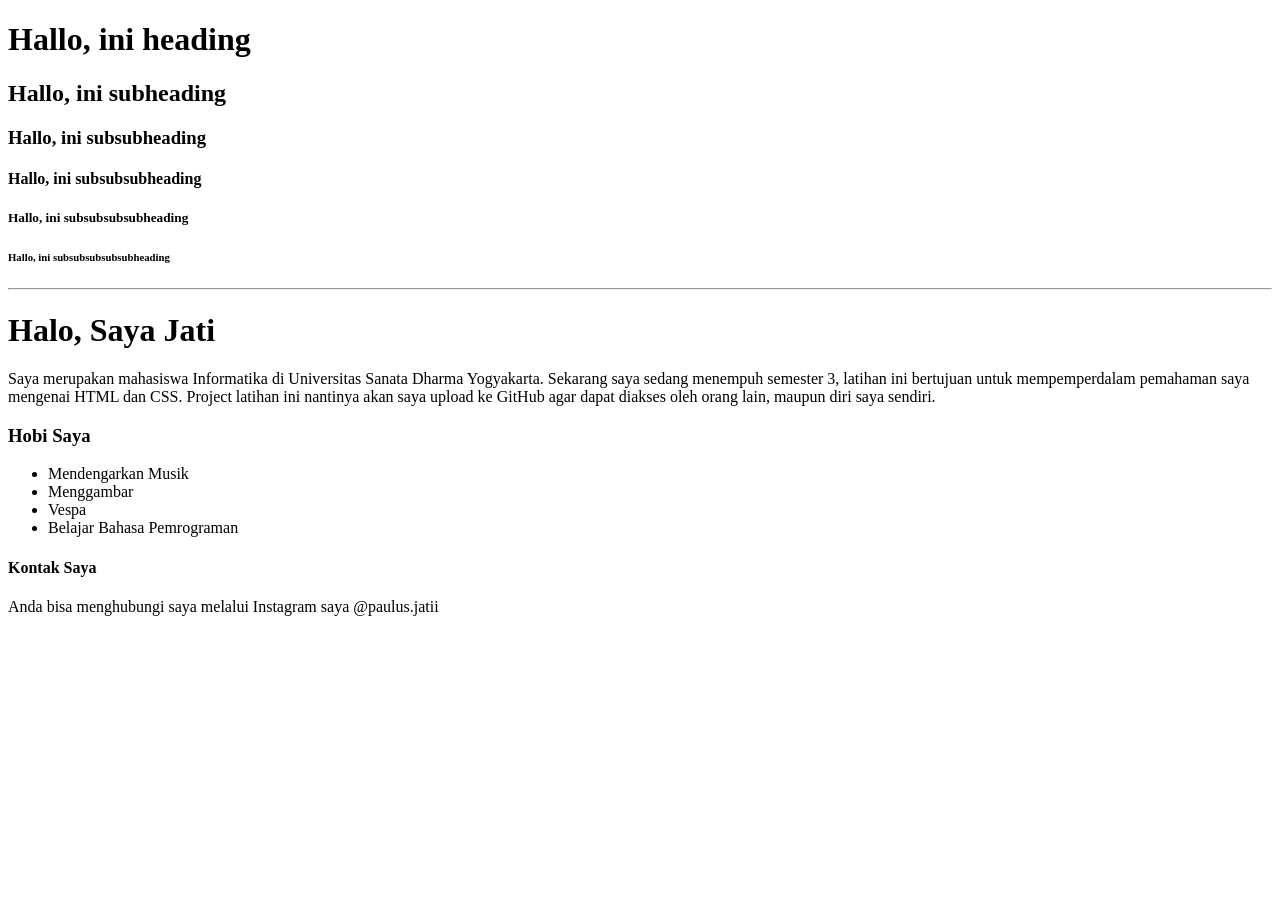
==== 01-basic-html/index.html @ 66ffbc6e "html struktur dasar" ====
<!DOCTYPE html>
<html lang="en">
<head>
    <meta charset="UTF-8">
    <meta name="viewport" content="width=device-width, initial-scale=1.0">
    <title>Basic HTML Page</title>
</head>
<body>
    <h1>Hallo, ini heading</h1>
    <h2>Hallo, ini subheading</h2>
    <h3>Hallo, ini subsubheading</h3>
    <h4>Hallo, ini subsubsubheading</h4>
    <h5>Hallo, ini subsubsubsubheading</h5>
    <h6>Hallo, ini subsubsubsubsubheading</h6>

    <hr>

    <h1>Halo, Saya Jati</h1>
    <p>Saya merupakan mahasiswa Informatika di Universitas Sanata Dharma 
        Yogyakarta. Sekarang saya sedang menempuh semester 3, latihan ini 
        bertujuan untuk mempemperdalam pemahaman saya mengenai HTML dan CSS. 
        Project latihan ini nantinya akan saya upload ke GitHub agar dapat diakses
        oleh orang lain, maupun diri saya sendiri.
    </p>

    <h3>Hobi Saya</h3>

    <ul>
        <li>Mendengarkan Musik</li>
        <li>Menggambar</li>
        <li>Vespa</li>
        <li>Belajar Bahasa Pemrograman</li>
    </ul>

    <h4>Kontak Saya</h4>
    <p>Anda bisa menghubungi saya melalui Instagram saya @paulus.jatii</p>

</body>
</html>
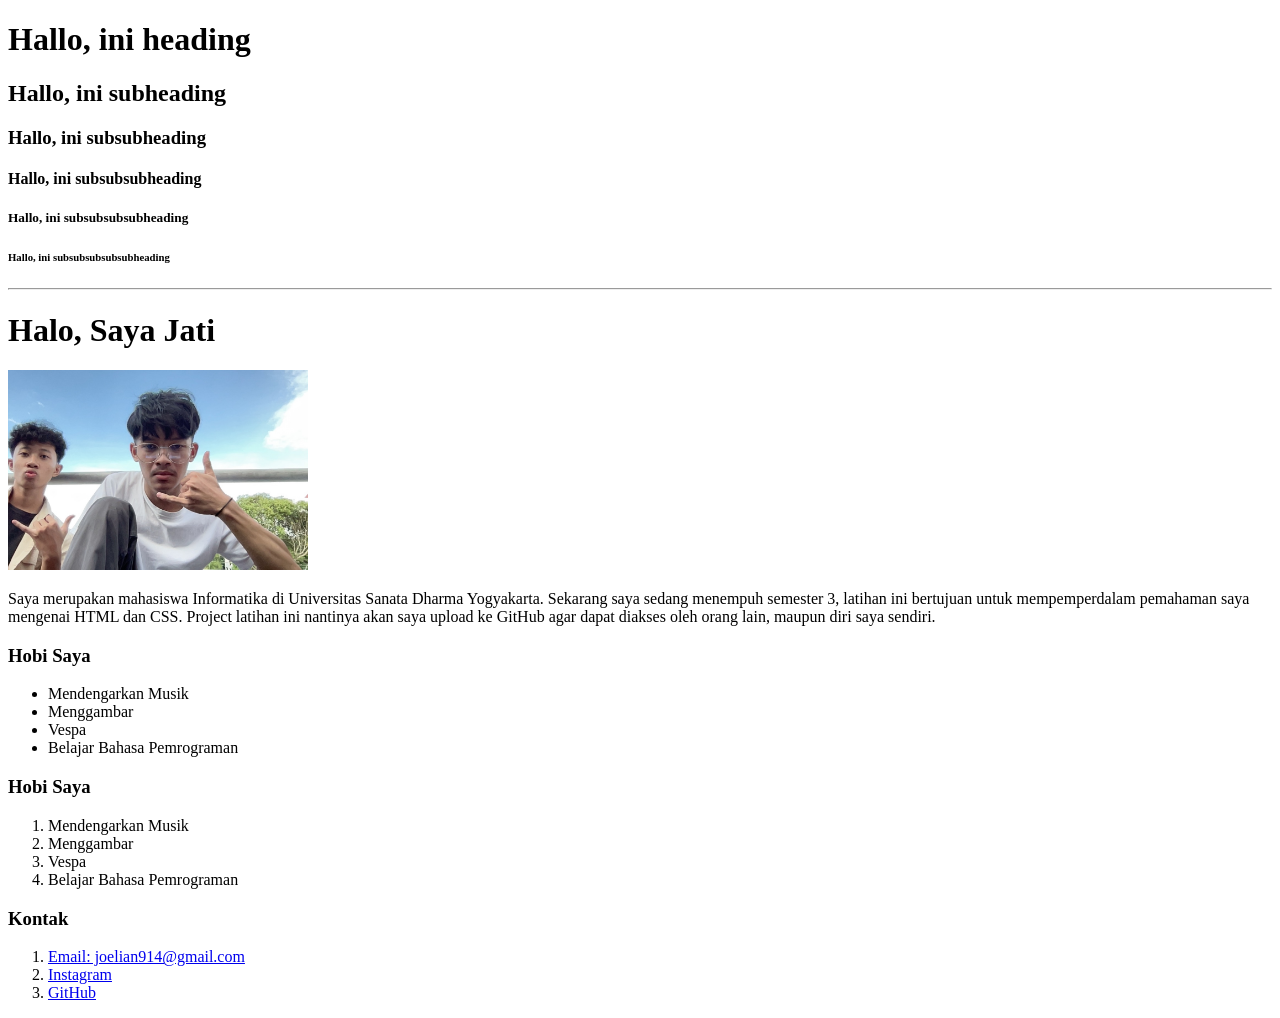
==== commit 26e93a12: "menambah daftar link, ul, ol, dan img" ====
--- a/01-basic-html/index.html
+++ b/01-basic-html/index.html
@@ -16,6 +16,7 @@
     <hr>
 
     <h1>Halo, Saya Jati</h1>
+    <img src="E4096B47-E454-4BD0-9718-902EA8177A51_1_105_c.jpeg" alt="jati" style="width: 300px; height: auto">
     <p>Saya merupakan mahasiswa Informatika di Universitas Sanata Dharma 
         Yogyakarta. Sekarang saya sedang menempuh semester 3, latihan ini 
         bertujuan untuk mempemperdalam pemahaman saya mengenai HTML dan CSS. 
@@ -25,6 +26,7 @@
 
     <h3>Hobi Saya</h3>
 
+    <!-- <ul> <li> (unordered) untuk daftar (.)-->
     <ul>
         <li>Mendengarkan Musik</li>
         <li>Menggambar</li>
@@ -32,8 +34,22 @@
         <li>Belajar Bahasa Pemrograman</li>
     </ul>
 
-    <h4>Kontak Saya</h4>
-    <p>Anda bisa menghubungi saya melalui Instagram saya @paulus.jatii</p>
+    <h3>Hobi Saya</h3>
+
+    <!-- <ol> <li> (ordered) untuk daftar nomor -->
+    <ol>
+        <li>Mendengarkan Musik</li>
+        <li>Menggambar</li>
+        <li>Vespa</li>
+        <li>Belajar Bahasa Pemrograman</li>
+    </ol>
+
+    <h3>Kontak</h3>
+    <ol>
+        <li><a href="joelian914@gmail.com">Email: joelian914@gmail.com</a></li>
+        <li><a href="https://www.instagram.com/paulus.jatii?stkn=MXZ6dzJiZDM2eHZ4NA%3D%3D&utm_source=qr/">Instagram</a></li>
+        <li><a href="https://github.com/jefoamy">GitHub</a></li>
+    </ol>
 
 </body>
 </html>
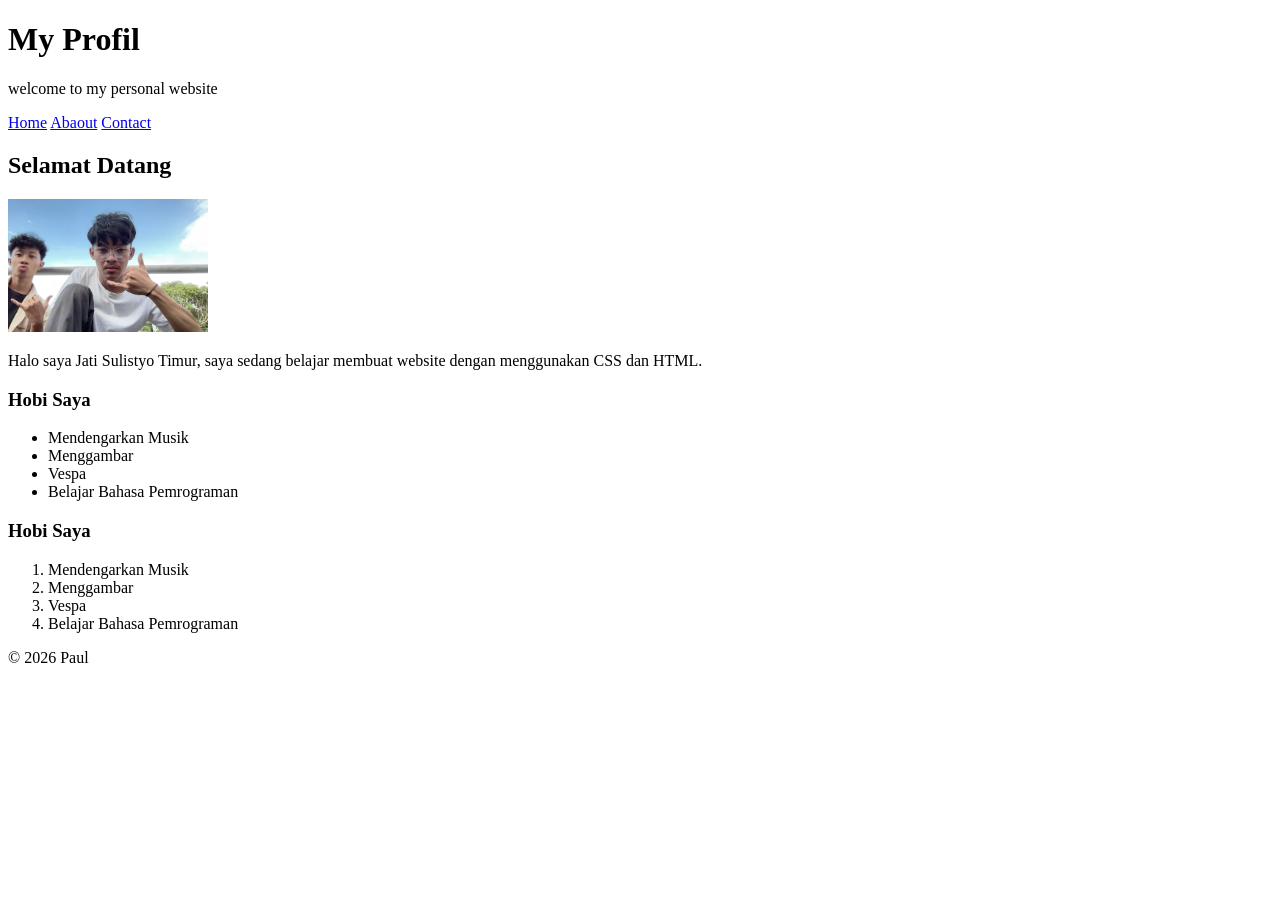
==== commit 998ee7ec: "merubah structur file" ====
--- a/01-basic-html/index.html
+++ b/01-basic-html/index.html
@@ -3,53 +3,50 @@
 <head>
     <meta charset="UTF-8">
     <meta name="viewport" content="width=device-width, initial-scale=1.0">
-    <title>Basic HTML Page</title>
+    <title>My Profil - Home</title>
 </head>
 <body>
-    <h1>Hallo, ini heading</h1>
-    <h2>Hallo, ini subheading</h2>
-    <h3>Hallo, ini subsubheading</h3>
-    <h4>Hallo, ini subsubsubheading</h4>
-    <h5>Hallo, ini subsubsubsubheading</h5>
-    <h6>Hallo, ini subsubsubsubsubheading</h6>
+    
+    <h1>My Profil</h1>
+    <p>welcome to my personal website</p>
 
-    <hr>
+    <nav>
+        <a href="index.html">Home</a>
+        <a href="about.html">Abaout</a>
+        <a href="contact.html">Contact</a>
+    </nav>
+    <main>
+        <section>
+            <h2>Selamat Datang</h2>
+            <img src="images/E4096B47-E454-4BD0-9718-902EA8177A51_1_105_c.jpeg" alt="foto jati" style="width: 200px; height: auto;">
+            <p>Halo saya Jati Sulistyo Timur, saya sedang belajar membuat website dengan menggunakan CSS dan HTML.</p>
+        </section>
 
-    <h1>Halo, Saya Jati</h1>
-    <img src="E4096B47-E454-4BD0-9718-902EA8177A51_1_105_c.jpeg" alt="jati" style="width: 300px; height: auto">
-    <p>Saya merupakan mahasiswa Informatika di Universitas Sanata Dharma 
-        Yogyakarta. Sekarang saya sedang menempuh semester 3, latihan ini 
-        bertujuan untuk mempemperdalam pemahaman saya mengenai HTML dan CSS. 
-        Project latihan ini nantinya akan saya upload ke GitHub agar dapat diakses
-        oleh orang lain, maupun diri saya sendiri.
-    </p>
+        <section>
+            <h3>Hobi Saya</h3>
+            <!-- <ul> <li> (unordered) untuk daftar (.)-->
+            <ul>
+                <li>Mendengarkan Musik</li>
+                <li>Menggambar</li>
+                <li>Vespa</li>
+                <li>Belajar Bahasa Pemrograman</li>
+            </ul>
+            <h3>Hobi Saya</h3>
+            <!-- <ol> <li> (ordered) untuk daftar nomor -->
+            <ol>
+                <li>Mendengarkan Musik</li>
+                <li>Menggambar</li>
+                <li>Vespa</li>
+                <li>Belajar Bahasa Pemrograman</li>
+            </ol>
+        </section>
 
-    <h3>Hobi Saya</h3>
+        </section>
+    </main>
 
-    <!-- <ul> <li> (unordered) untuk daftar (.)-->
-    <ul>
-        <li>Mendengarkan Musik</li>
-        <li>Menggambar</li>
-        <li>Vespa</li>
-        <li>Belajar Bahasa Pemrograman</li>
-    </ul>
-
-    <h3>Hobi Saya</h3>
-
-    <!-- <ol> <li> (ordered) untuk daftar nomor -->
-    <ol>
-        <li>Mendengarkan Musik</li>
-        <li>Menggambar</li>
-        <li>Vespa</li>
-        <li>Belajar Bahasa Pemrograman</li>
-    </ol>
-
-    <h3>Kontak</h3>
-    <ol>
-        <li><a href="joelian914@gmail.com">Email: joelian914@gmail.com</a></li>
-        <li><a href="https://www.instagram.com/paulus.jatii?stkn=MXZ6dzJiZDM2eHZ4NA%3D%3D&utm_source=qr/">Instagram</a></li>
-        <li><a href="https://github.com/jefoamy">GitHub</a></li>
-    </ol>
+    <footer>
+        © 2026 Paul
+    </footer>
 
 </body>
 </html>
